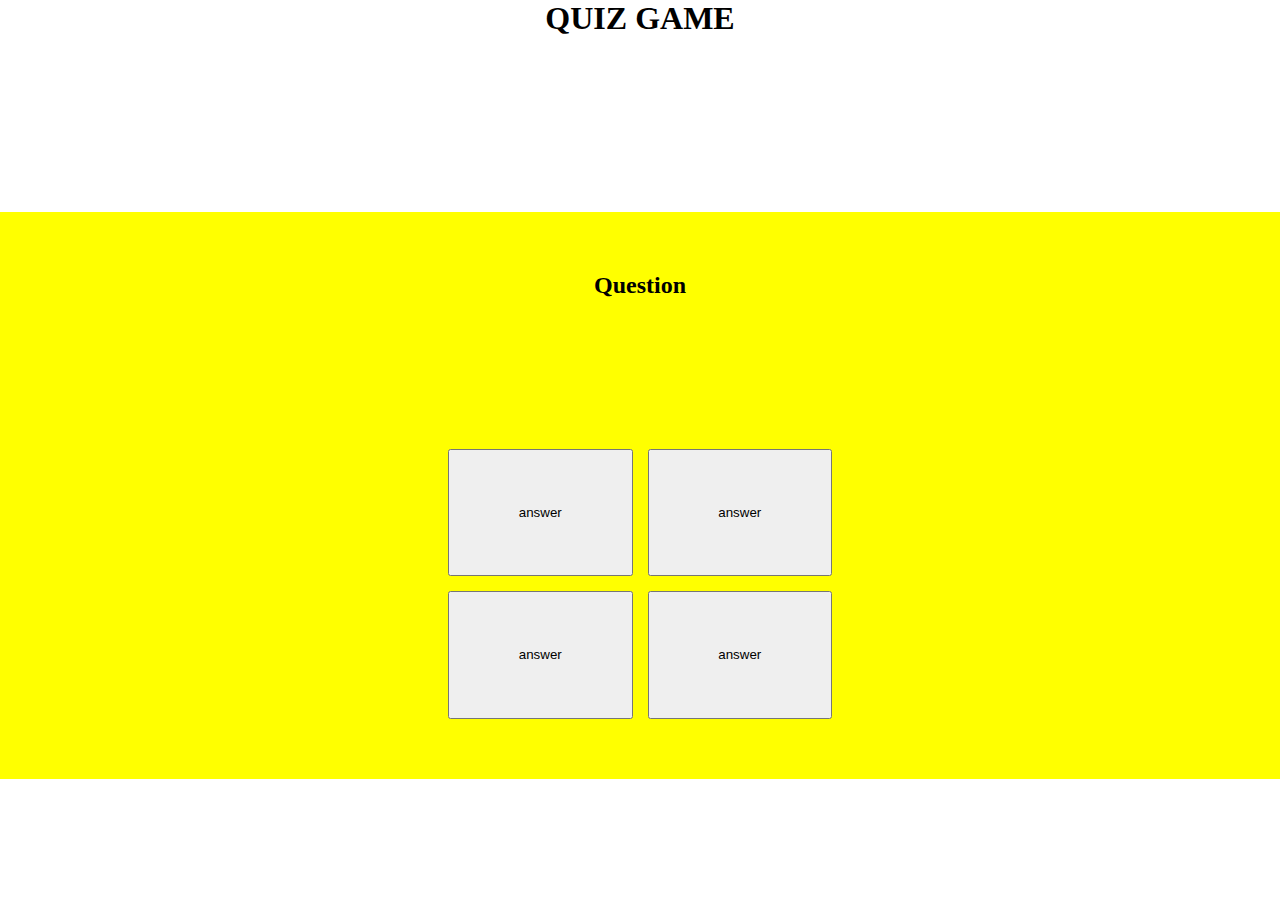
==== index.html @ 15f346d9 "partially done" ====
<!DOCTYPE html>
<html lang="en">
<head>
    <meta charset="UTF-8">
    <meta name="viewport" content="width=device-width, initial-scale=1.0">
    <title>Quiz Game</title>
    <link rel="stylesheet" href="css/style.css">
</head>
<body>
    <div class="header"> <h1>QUIZ GAME</h1></div>

 <div class="section-1">

    <div class="container">
        <h2 class="question">Question</h2>

        <div class="options">

            <button class="btn" answer-btn=0>answer</button>
            <button class="btn" answer-btn=1>answer</button>
            <button class="btn" answer-btn=2>answer</button>
            <button class="btn" answer-btn=3>answer</button>

        </div>
    </div>
 </div>

 <script src="src/main.js"></script>
</body>
</html>
---- css/style.css ----
*{
    padding: 0;
    margin: 0;
}

.header{
    text-align: center;
    height: 10vh;
}

.section-1{
    height: 90vh;
    width: 100%;
    display: flex;
    align-items: center;
    justify-content:center;
}

.container{
    background-color: yellow;
    display: flex;
    flex-direction: column;
    justify-content: center;
    align-items: center;
    height: 70%;
    width: 100vw;
    justify-content: space-around;

}

.btn{
    
    padding: 10px;
    cursor: pointer;
}

.options{
    display: grid;
    grid-template-columns: repeat(2,auto);
    height: 30vh;
    width: 30vw;
    gap: 15px;
}

.question{
    margin-bottom: 30px;
}
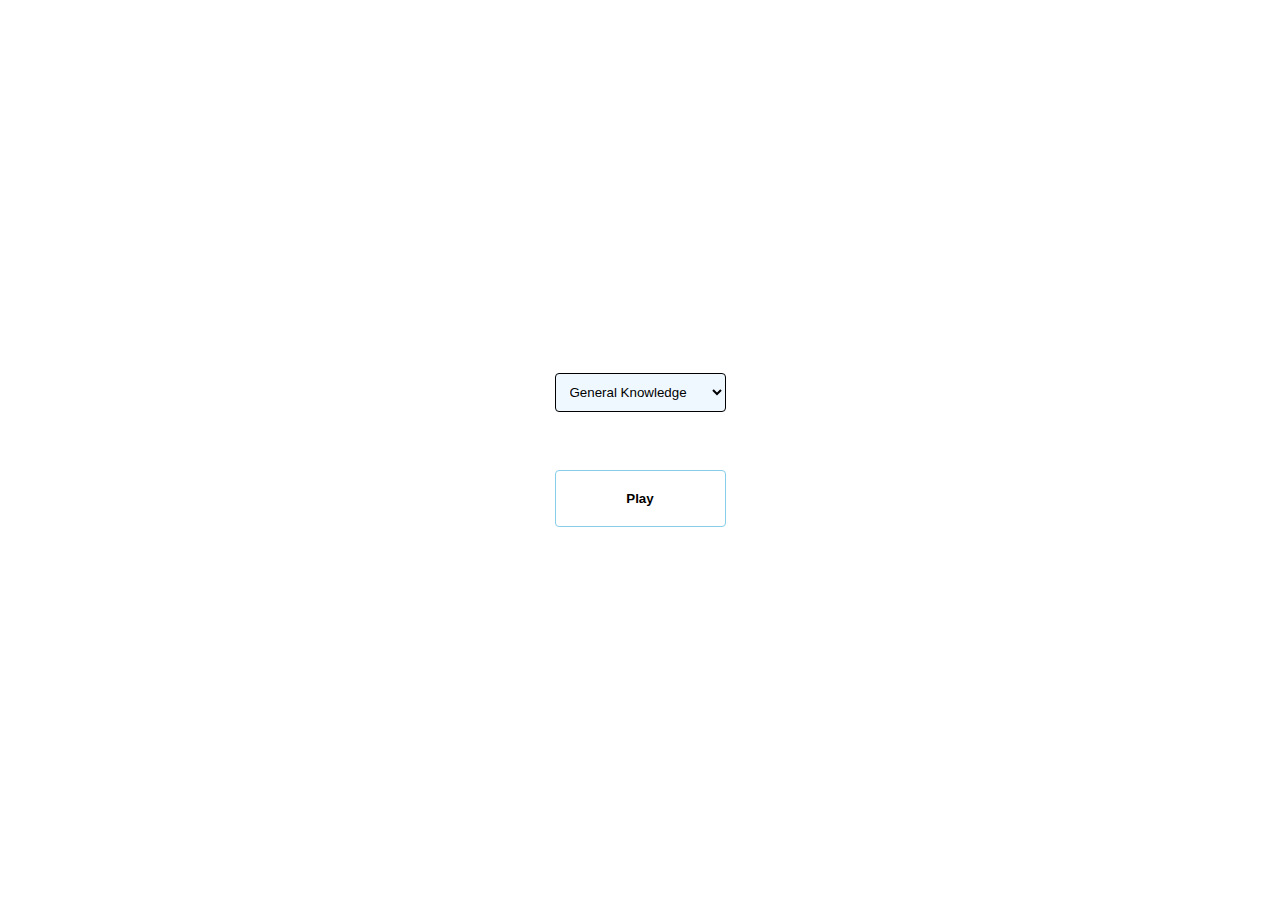
==== commit 6483d090: "Done, but additional styling might be needed." ====
--- a/index.html
+++ b/index.html
@@ -5,26 +5,37 @@
     <meta name="viewport" content="width=device-width, initial-scale=1.0">
     <title>Quiz Game</title>
     <link rel="stylesheet" href="css/style.css">
+    <link rel="stylesheet" href="css/responsive.css">
 </head>
 <body>
-    <div class="header"> <h1>QUIZ GAME</h1></div>
 
- <div class="section-1">
+    <div style="display: flex;
+    justify-content: center;
+    align-items: center;
+    min-height: 100vh;" class="container">
+    <div class="category">
+        <select class="category_select">
+            <option value="General Knowledge">General Knowledge</option>
+            <option value="Science&Nature">Science & Nature</option>
+            <option value="Science: Computers">Science: Computers</option>
+            <option value="Science: Math">Science: Math</option>
+            <option value="Entertainment: Books">Entertainment: Books</option>
+            <option value="Entertainment: Film">Entertainment: Film</option>
+            <option value="Entertainment: Music">Entertainment: Music</option>
+            <option value="Entertainment: Anime">Entertainment: Anime</option>
+            <option value="Mythology">Mythology</option>
+            <option value="History">History</option>
+            <option value="Sports">Sports</option>
+            <option value="Random">Random</option>
+        </select>
 
-    <div class="container">
-        <h2 class="question">Question</h2>
+        <button class="play-btn">Play</button>
+    </div>
+</div>
 
-        <div class="options">
+    
 
-            <button class="btn" answer-btn=0>answer</button>
-            <button class="btn" answer-btn=1>answer</button>
-            <button class="btn" answer-btn=2>answer</button>
-            <button class="btn" answer-btn=3>answer</button>
-
-        </div>
-    </div>
- </div>
-
- <script src="src/main.js"></script>
+ <script type="module" src="src/category.js"></script>
+ <script type="module"src="src/main.js"></script>
 </body>
 </html>--- a/css/style.css
+++ b/css/style.css
@@ -3,6 +3,7 @@
 *{
     padding: 0;
     margin: 0;
+    font-family: Arial, Helvetica, sans-serif;
 }
 
 .header{
@@ -19,7 +20,7 @@
 }
 
 .container{
-    background-color: yellow;
+    
     display: flex;
     flex-direction: column;
     justify-content: center;
@@ -34,6 +35,14 @@
     
     padding: 10px;
     cursor: pointer;
+    background-color:white;
+    border-radius: 30vh;
+    border: 2px solid skyblue;
+    font-weight: bolder;
+}
+
+.btn:hover{
+    opacity: 0.6;
 }
 
 .options{
@@ -46,4 +55,38 @@
 
 .question{
     margin-bottom: 30px;
+    
+}
+
+
+
+.category{
+    height: 30vh;
+display: flex;
+flex-direction: column;
+justify-content: space-evenly;
+
+}
+
+.category_select{
+    padding: 10px;
+    cursor: pointer;
+    background-color: aliceblue;
+    border: 1px solid;
+    border-radius: 4px;
+}
+
+.play-btn{
+    background-color: white;
+    border: 1px solid skyblue;
+    padding: 20px 40px;
+    cursor: pointer;
+    border-radius: 4px;
+    transition: ease-out 0.8s;
+    font-weight: 900;
+}
+
+.play-btn:hover{
+    box-shadow: inset 400px 0 0 0 skyblue;
+    color: white;
 }--- a/css/responsive.css
+++ b/css/responsive.css
@@ -0,0 +1,13 @@
+@media (max-width:800px) {
+
+    .options{
+        width: 90vw;        
+    }
+    
+    .question{
+        margin-bottom: 100px;
+        font-size: 1rem;
+        margin-left: 30px;
+        line-height: 30px;
+    }
+}